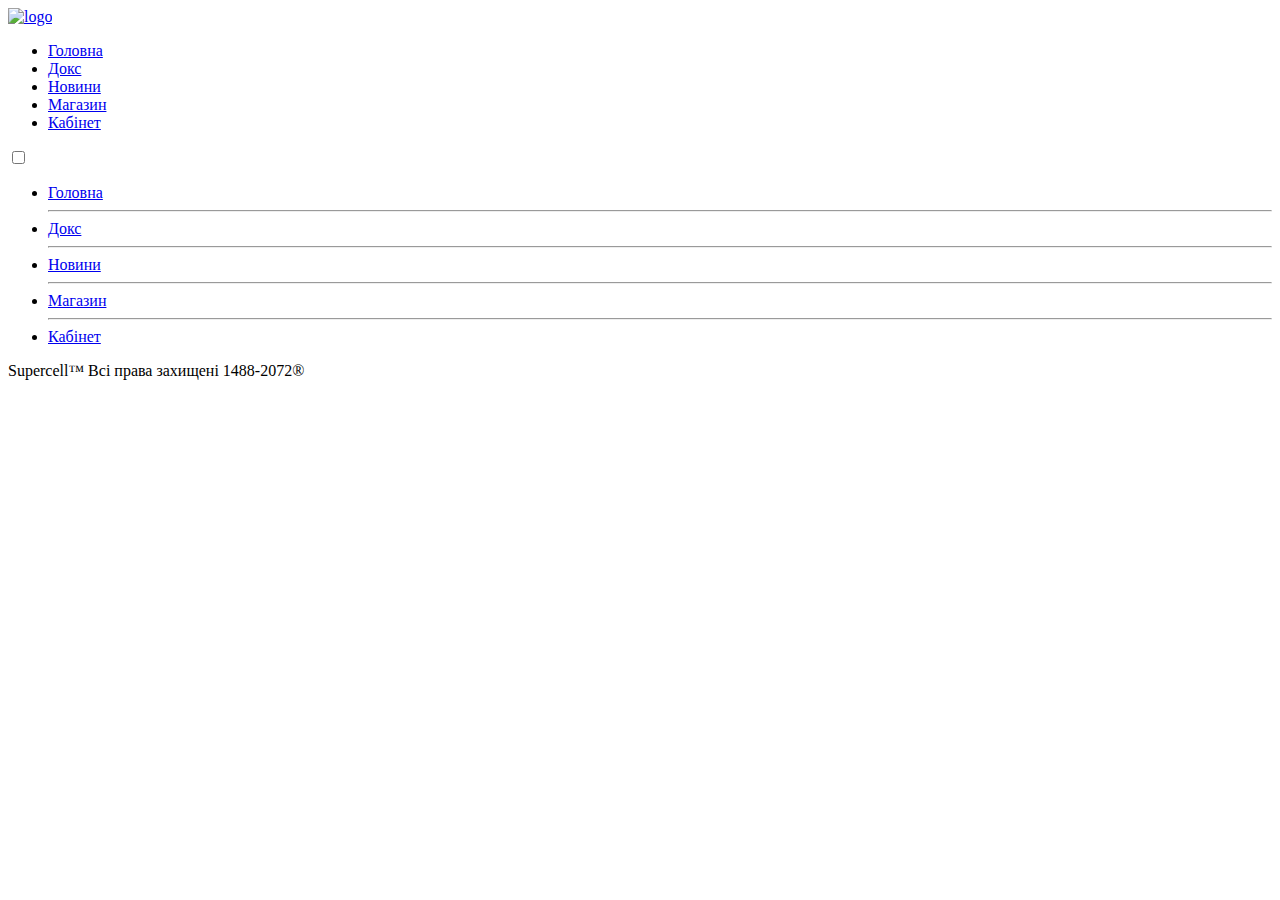
==== pages/docs.html @ 8c974f32 "first commit" ====
<!DOCTYPE html>
<html>
<head>
    <meta charset="UTF-8">
    <meta name="viewport" content="width=device-width, initial-scale=1.0">
    <title>Новини</title>
    <link rel="stylesheet" href="styles/main.css">
</head>
<body>
    <div class="container">
        <div id="header">
            <a href="index.html" id="a1"><img src="images/main_clash_royale.png" alt="logo" id="logo"></a>
                <ul id="ul_nav">
                    <li><a href="index.html" class="nav_a">Головна</a></li>
                    <li><a href="docs.html" class="nav_a">Докс</a></li>
                    <li><a href="news.html" class="nav_a">Новини</a></li>
                    <li><a href="shop.html" class="nav_a">Магазин</a></li>
                    <li><a href="profile.html" class="nav_a">Кабінет</a></li>
                </ul>
                <div class="hamburger-menu">
                    <input id="menu__toggle" type="checkbox" />
                    <label class="menu__btn" for="menu__toggle">
                      <span></span>
                    </label>
                
                    <ul class="menu__box">
                            <li><a class="menu__item" href="index.html">Головна</a></li><hr>
                            <li><a class="menu__item" href="docs.html">Докс</a></li><hr>
                            <li><a class="menu__item" href="news.html">Новини</a></li><hr>
                            <li><a class="menu__item" href="shop.html">Магазин</a></li><hr>
                            <li><a class="menu__item" href="profile.html">Кабінет</a></li>
                    </ul>
                </div>
        </div>
        <div id="footer">
            <p>Supercell™ Всі права захищені 1488-2072®</p>
            <img src="images/princess+rocket.png" alt="" id="princess">
        </div>
</body>
</html>
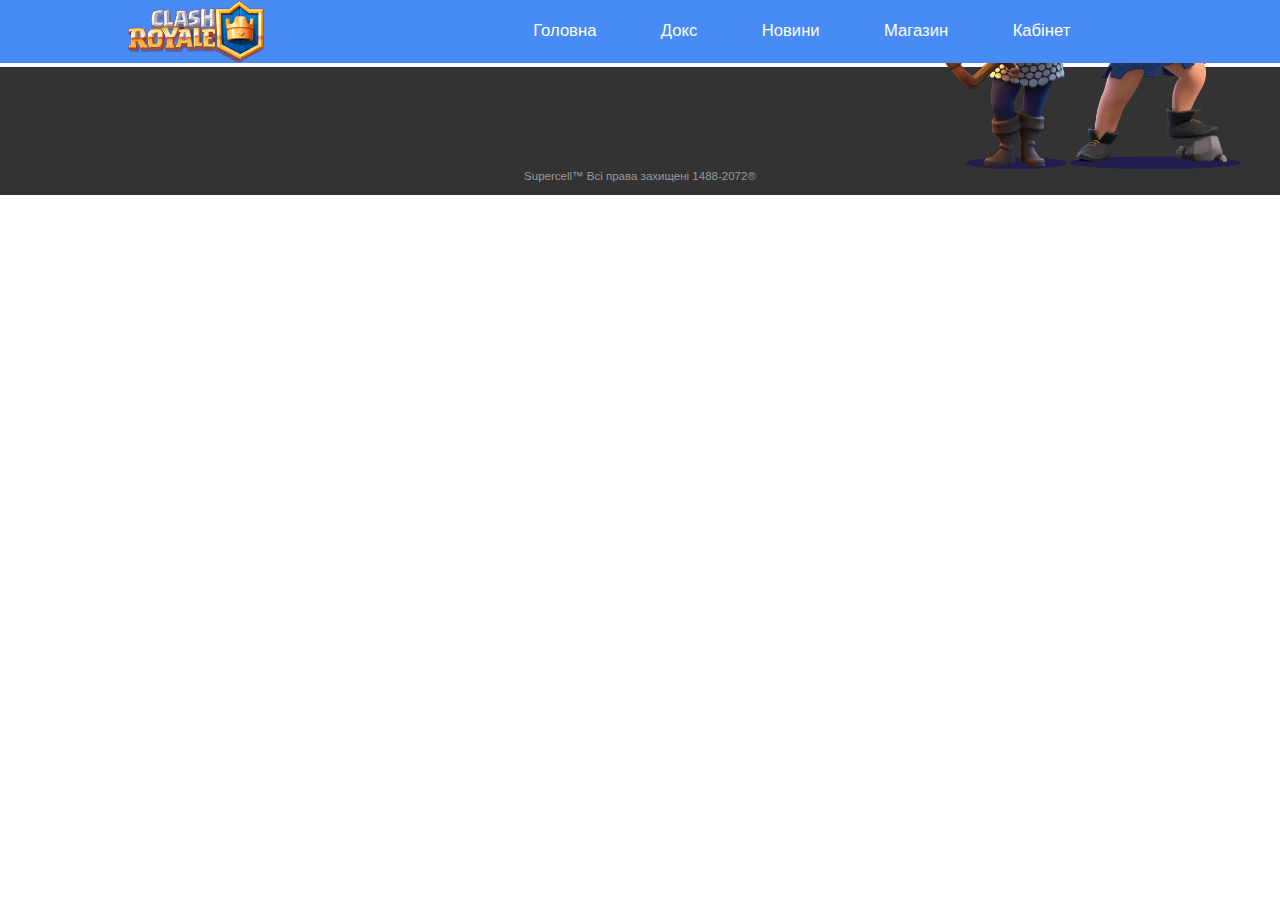
==== commit fd62ef93: "fixed bugs" ====
--- a/pages/docs.html
+++ b/pages/docs.html
@@ -2,20 +2,22 @@
 <html>
 <head>
     <meta charset="UTF-8">
+    <meta http-equiv="X-UA-Compatible" content="IE=edge">
     <meta name="viewport" content="width=device-width, initial-scale=1.0">
-    <title>Новини</title>
-    <link rel="stylesheet" href="styles/main.css">
+    <link rel="stylesheet" href="../styles/main.css">
+    <link rel="stylesheet" href="../styles/index.css">
+    <title>Document</title>
 </head>
 <body>
     <div class="container">
         <div id="header">
-            <a href="index.html" id="a1"><img src="images/main_clash_royale.png" alt="logo" id="logo"></a>
+            <a href="index.html" id="a1"><img src="../images/main_clash_royale.png" alt="logo" id="logo"></a>
                 <ul id="ul_nav">
-                    <li><a href="index.html" class="nav_a">Головна</a></li>
-                    <li><a href="docs.html" class="nav_a">Докс</a></li>
-                    <li><a href="news.html" class="nav_a">Новини</a></li>
-                    <li><a href="shop.html" class="nav_a">Магазин</a></li>
-                    <li><a href="profile.html" class="nav_a">Кабінет</a></li>
+                    <li><a href="../index.html" class="nav_a">Головна</a></li>
+                    <li><a href="/pages/docs.html" class="nav_a">Докс</a></li>
+                    <li><a href="/pages/news.html" class="nav_a">Новини</a></li>
+                    <li><a href="/pages/shop.html" class="nav_a">Магазин</a></li>
+                    <li><a href="/pages/profile.html" class="nav_a">Кабінет</a></li>
                 </ul>
                 <div class="hamburger-menu">
                     <input id="menu__toggle" type="checkbox" />
@@ -24,17 +26,16 @@
                     </label>
                 
                     <ul class="menu__box">
-                            <li><a class="menu__item" href="index.html">Головна</a></li><hr>
-                            <li><a class="menu__item" href="docs.html">Докс</a></li><hr>
-                            <li><a class="menu__item" href="news.html">Новини</a></li><hr>
-                            <li><a class="menu__item" href="shop.html">Магазин</a></li><hr>
-                            <li><a class="menu__item" href="profile.html">Кабінет</a></li>
+                            <li><a class="menu__item" href="../index.html">Головна</a></li><hr>
+                            <li><a class="menu__item" href="/pages/docs.html">Докс</a></li><hr>
+                            <li><a class="menu__item" href="/pages/news.html">Новини</a></li><hr>
+                            <li><a class="menu__item" href="/pages/shop.html">Магазин</a></li><hr>
+                            <li><a class="menu__item" href="/pages/profile.html">Кабінет</a></li>
                     </ul>
                 </div>
         </div>
         <div id="footer">
             <p>Supercell™ Всі права захищені 1488-2072®</p>
-            <img src="images/princess+rocket.png" alt="" id="princess">
+            <img src="../images/princess+rocket.png" alt="" id="princess">
         </div>
-</body>
-</html>+    </div>--- a/styles/main.css
+++ b/styles/main.css
@@ -0,0 +1,228 @@
+html, body, div, span, applet, object, iframe,
+h1, h2, h3, h4, h5, h6, p, blockquote, pre,
+a, abbr, acronym, address, big, cite, code,
+del, dfn, em, img, ins, kbd, q, s, samp,
+small, strike, strong, sub, sup, tt, var,
+b, u, i, center,
+dl, dt, dd, ol, ul, li,
+fieldset, form, label, legend,
+table, caption, tbody, tfoot, thead, tr, th, td,
+article, aside, canvas, details, embed, 
+figure, figcaption, footer, header, hgroup, 
+menu, nav, output, ruby, section, summary,
+time, mark, audio, video {
+	margin: 0;
+	padding: 0;
+	border: 0;
+	font-size: 100%;
+	font: inherit;
+	vertical-align: baseline;
+}
+@import url('https://fonts.googleapis.com/css2?family=Roboto:wght@100;300;400;700;800;900&display=swap');
+@import url('https://fonts.googleapis.com/css2?family=Montserrat:wght@200;500;700;900&family=Roboto:wght@100;300;400;700;900&display=swap');
+/*..............................................................................*/
+.container {
+	width: 100%;
+	font-family: 'Roboto', sans-serif;
+}
+
+.hamburger-menu{
+	display: none;
+}
+#header {
+	box-sizing: border-box;
+	padding-left: 10%;
+	width: 100%;
+	display: inline-flex;
+	text-align: center;
+	background-color: rgb(72, 139, 244);
+	position: sticky; 
+	top: 0; 
+	z-index: 2;
+}
+#a1 {
+	width: 12vw;
+}
+#logo {
+	width: 100%;
+	display: block;
+	position: relative;
+}
+
+#ul_nav {
+    line-height: normal;
+    display: inline-block;
+    vertical-align: middle;
+	width: 100%;
+	margin: auto;
+}
+#ul_nav > li {
+	display: inline-block;
+	padding-left: 10%;
+	text-decoration: none;
+	padding-left: 60px;
+	color: white;
+	font-size: 1.3vw;
+	font-weight: 400;
+}
+
+.nav_a {
+	text-decoration: none;
+	color: white;
+}
+
+.nav_a:hover {
+	border-bottom: 0.17vw solid #fff;
+}
+
+.nav_a:visited {
+	color: white;
+}
+
+#footer {
+	width: 100%;
+	bottom: 0;
+	height: 10vw;
+	display: absolute;
+	align-items: flex-end ;
+	position: relative;
+	background-color: #333;
+	color: #999;
+	font-family: 'Montserrat', sans-serif;
+	font-size: 0.9vw;
+	font-weight: 200;
+}
+
+#footer > p{
+	display: inline-block;
+	margin: 0 auto;
+	position: relative;
+	padding-bottom: 1%;
+}
+
+#princess {
+	width: 30%;
+	right: 0;
+	position: absolute;
+	z-index: 1;
+}
+
+
+#footer {
+	width: 100%;
+	bottom: 0;
+	height: 10vw;
+	display: flex;
+	align-items: flex-end ;
+	position: relative;
+	background-color: #333;
+	color: #999;
+	font-family: 'Montserrat', sans-serif;
+	font-size: 0.9vw;
+	font-weight: 200;
+}
+
+@media screen and (max-width:800px) {
+	#ul_nav {
+		display: none;
+	}
+	.hamburger-menu{
+		display: inline-block;
+		margin-right: 0px;
+	}
+	#menu__toggle {
+		opacity: 0;
+	  }
+	  
+	  #menu__toggle:checked ~ .menu__btn > span {
+		transform: rotate(45deg);
+	  }
+	  #menu__toggle:checked ~ .menu__btn > span::before {
+		top: 0;
+		transform: rotate(0);
+	  }
+	  #menu__toggle:checked ~ .menu__btn > span::after {
+		top: 0;
+		transform: rotate(90deg);
+	  }
+	  #menu__toggle:checked ~ .menu__box {
+		visibility: visible;
+		right: 0;
+	  }
+	  
+	  .menu__btn {
+		display: flex;
+		align-items: center;
+		position: fixed;
+		top: 2.3vw;
+		right: 1.7vw;
+	  
+		width: 3.5%;
+		height: 2vw;
+	  
+		cursor: pointer;
+		z-index: 10;
+	  }
+	  
+	  .menu__btn > span,
+	  .menu__btn > span::before,
+	  .menu__btn > span::after {
+		display: block;
+		position: absolute;
+	  
+		width: 100%;
+		height: 0.3vw;
+	  
+		background-color: #fff;
+	  
+		transition-duration: .25s;
+	  }
+	  .menu__btn > span::before {
+		content: '';
+		top: -1.3vw;
+	  }
+	  .menu__btn > span::after {
+		content: '';
+		top: 1.2vw;
+	  }
+	  
+	  .menu__box {
+		z-index: 5;
+		display: block;
+		position: fixed;
+		visibility: hidden;
+		top: 0;
+		right: -100%;
+	  
+		width: 60%;
+		height: 100%;
+	  
+		margin: 0;
+		padding: 80px 0;
+	  
+		list-style: none;
+	  
+		background-color: #ECEFF1;
+		box-shadow: 1px 0px 6px rgba(0, 0, 0, .2);
+	  
+		transition-duration: .25s;
+	  }
+	  
+	  .menu__item {
+		display: block;
+		padding: 2vw 4vw;
+	  
+		color: rgb(72, 139, 244);
+	  
+		font-family: 'Roboto', sans-serif;
+		font-size: 3vw;
+		font-weight: 600;
+	  
+		text-decoration: none;
+	  
+		transition-duration: .25s;
+	  }
+	  .menu__item:hover {
+		background-color: #CFD8DC;
+	  }
+}--- a/styles/index.css
+++ b/styles/index.css
@@ -0,0 +1,211 @@
+#pic {
+	width: 100%;
+	margin-top: -7%;
+	overflow: hidden;
+	height: 53vw;
+	box-sizing: border-box;
+	animation: appear_img 2s;
+}
+
+@keyframes appear_img {
+	from {opacity: 0;}
+	to {opacity: 1;}	
+}
+
+#pic > img {
+	width: 100%;
+	position: absolute;
+	z-index: -1;
+}
+
+div#text_pic {
+	padding-top: 20%;
+	padding-left: 10%;
+}
+
+#p1 {
+	color: white;
+	font-size: 5vw;
+	font-weight: 800;
+}
+
+#p2 {
+	color: white;
+	font-size: 2.5vw;
+	font-weight: 100;
+}
+
+#p3 {
+	color: black;
+	font-size: 3vw;
+	font-weight: 400;
+	padding-bottom: 1%;
+}
+
+#p4 {
+	color: #444;
+	font-size: 2vw;
+	font-weight: 100;
+}
+
+#text_platform {
+	padding-top: 10%;
+	padding-left: 10%;
+	display: inline-block;
+}
+
+#icon_div {
+	padding-top: 2%;
+	padding-left: 10%;
+}
+
+.icon {
+	width: 4%;
+	position: relative;
+	display: inline-block;
+	padding-right: 1%;
+}
+
+#supercell_id {
+	position: relative;
+	width: 43%;
+	float: right;
+	z-index: -3;
+}
+
+#bias {
+	margin-top: -4%;
+	width: 100%;
+	position: absolute;
+	z-index: -1;
+}
+
+#features {
+	width: 100%;
+	height: 46vw;
+}
+
+#features_wrap {
+	width:100%;
+	text-align: center;
+	margin: 0 auto;
+	display: flex;
+	justify-content: space-around;
+	padding-top: 10vw;
+}
+
+.ficha {
+	position: relative;
+	color: #fff;
+	font-size: 1.7vw;
+	display: inline-block;
+	width: 15%;
+	text-align: center;
+}
+
+.ficha_icon {
+	position: relative;
+	width:100%
+}
+
+#news {
+	width: 100%;
+	display: flex;
+	justify-content: space-between;
+
+}
+
+#news_text {
+	text-align: center;
+	font-size: 2vw;
+	color: rgb(72, 139, 244);
+	font-weight: 800;
+	margin: 3% 0;
+}
+
+.card {
+	width: 18%;
+	height: 30vw;
+	box-shadow: 0 0 10px rgba(0, 0, 0, 0.8);
+	border-radius: 15px;
+	overflow: hidden;
+	position: relative;
+	background-color: rgba(0, 0, 0, 0.1);
+	display: inline-flex;
+	margin-left: 5%;
+}
+
+.card1 > img {
+	position: absolute;
+	width: 100%;
+	height: 20vw;
+	filter: blur(2px);
+}
+
+.card1 > div#card_text {
+	position: relative;
+	width: 100%;
+	background-color: #fff;
+	height: 30vw;
+	top: 50%;
+	border-radius: 15px;
+	word-break: break-all;
+}
+
+div#card_text > div {
+	padding: 3%;
+	width: 90%;
+	margin: 0 auto;
+	font-size: 1vw;
+}
+
+.card1 > div#card_text > div > h2{
+	font-weight: 900;
+	font-size: 1.5vw;
+	padding-bottom: 3%;
+}
+
+#hr1 {
+	border: none; 
+    background-color: rgb(72, 139, 244); 
+    color: rgb(72, 139, 244); 
+    height: 2px;
+	margin-top: 4%;
+	margin-bottom: 4%;
+	width: 33%;
+}
+
+#iphone {
+	width: 20%;
+	padding-left: 5%;
+	padding-right: 10%;
+}
+
+#market > div {
+	width: 30%;
+	display: inline-block;
+	vertical-align: top;
+}
+
+#p5 {
+	color:black;
+	font-size: 3vw;
+	font-weight: 800;
+}
+
+#p6 {
+	font-family: 'Montserrat', sans-serif;
+	font-size: 1.3vw;
+}
+
+#market_icons {
+	width: 100%;
+	padding-right: 3%;
+}
+
+.market_icon {
+	width: 50%;
+	padding-bottom: 3%;
+}
+
+
